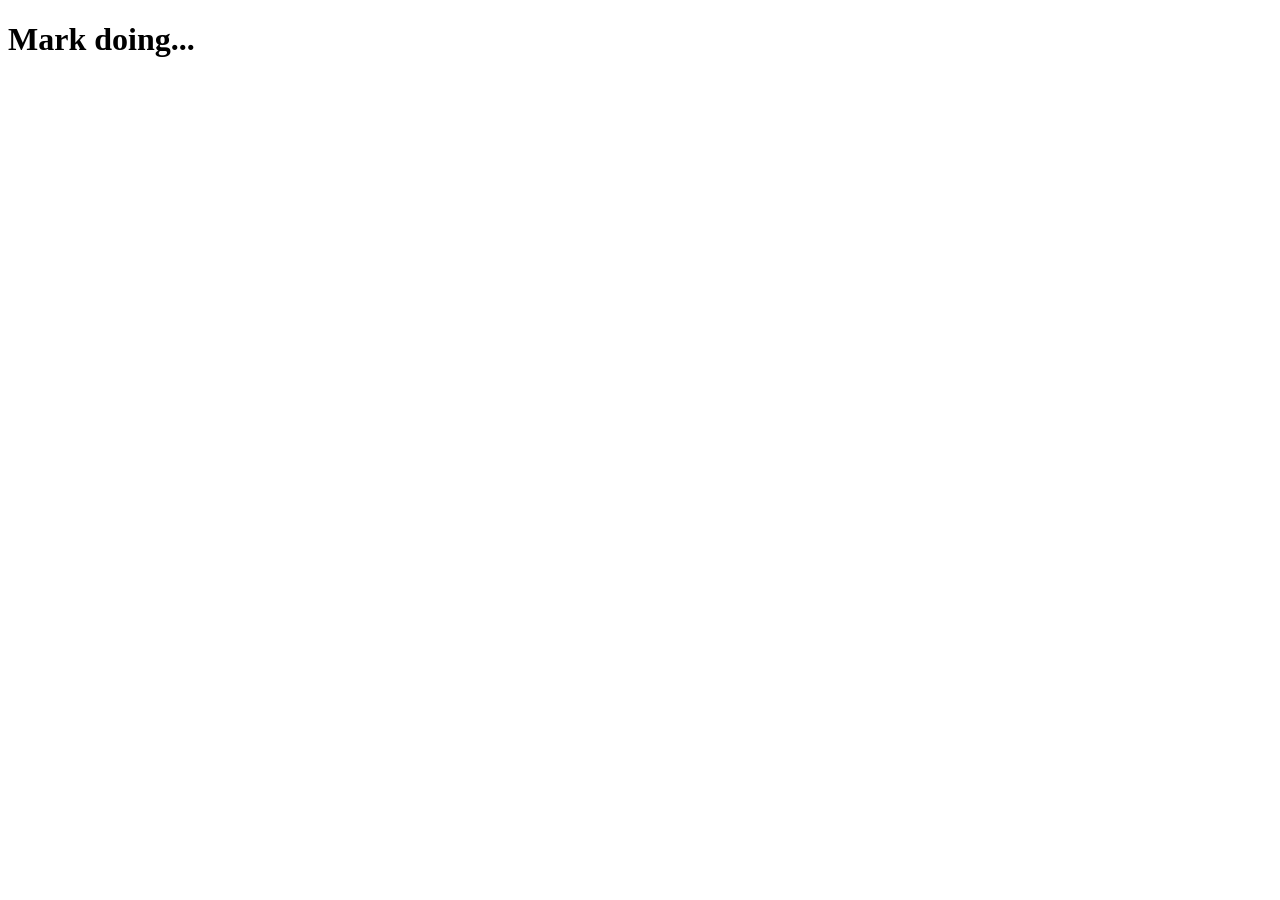
==== index.html @ f2f7bb83 "init" ====
<!DOCTYPE html>
<html lang="en">
<head>
    <meta charset="UTF-8">
    <meta http-equiv="X-UA-Compatible" content="IE=edge">
    <meta name="viewport" content="width=device-width, initial-scale=1.0">
    <title>Document</title>
</head>
<body>
    <h1>Mark doing...</h1>
</body>
</html>
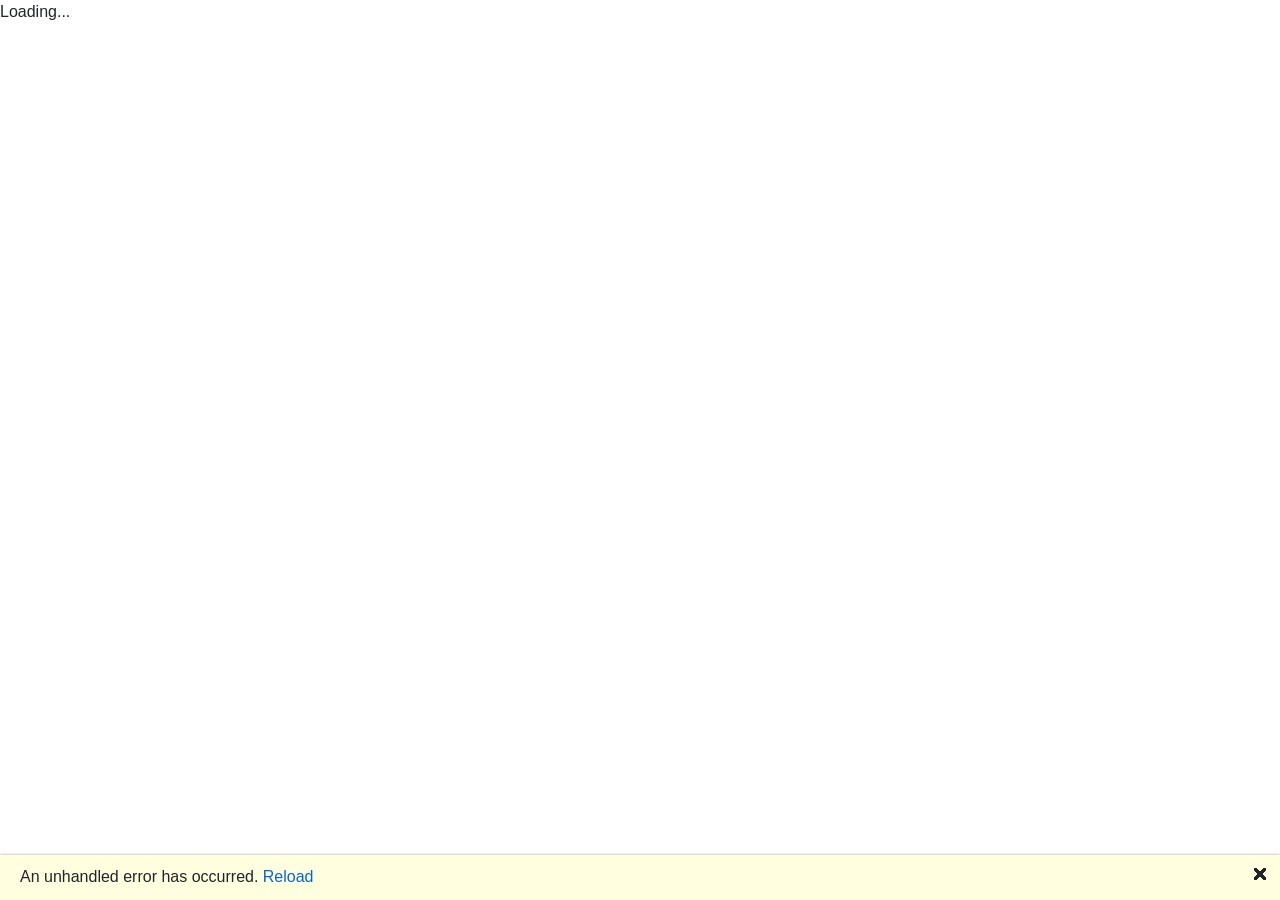
==== commit 05b7e2b4: "add release to gh-pages branch" ====
--- a/index.html
+++ b/index.html
@@ -1,12 +1,25 @@
 <!DOCTYPE html>
-<html lang="en">
+<html>
+
 <head>
-    <meta charset="UTF-8">
-    <meta http-equiv="X-UA-Compatible" content="IE=edge">
-    <meta name="viewport" content="width=device-width, initial-scale=1.0">
-    <title>Document</title>
+    <meta charset="utf-8" />
+    <meta name="viewport" content="width=device-width, initial-scale=1.0, maximum-scale=1.0, user-scalable=no" />
+    <title>GitHubPagesDemo</title>
+    <base href="/" />
+    <link href="css/bootstrap/bootstrap.min.css" rel="stylesheet" />
+    <link href="css/app.css" rel="stylesheet" />
+    <link href="GitHubPagesDemo.styles.css" rel="stylesheet" />
 </head>
+
 <body>
-    <h1>Mark doing...</h1>
+    <div id="app">Loading...</div>
+
+    <div id="blazor-error-ui">
+        An unhandled error has occurred.
+        <a href="" class="reload">Reload</a>
+        <a class="dismiss">🗙</a>
+    </div>
+    <script src="_framework/blazor.webassembly.js"></script>
 </body>
-</html>+
+</html>
--- a/css/app.css
+++ b/css/app.css
@@ -0,0 +1,50 @@
+@import url('open-iconic/font/css/open-iconic-bootstrap.min.css');
+
+html, body {
+    font-family: 'Helvetica Neue', Helvetica, Arial, sans-serif;
+}
+
+a, .btn-link {
+    color: #0366d6;
+}
+
+.btn-primary {
+    color: #fff;
+    background-color: #1b6ec2;
+    border-color: #1861ac;
+}
+
+.content {
+    padding-top: 1.1rem;
+}
+
+.valid.modified:not([type=checkbox]) {
+    outline: 1px solid #26b050;
+}
+
+.invalid {
+    outline: 1px solid red;
+}
+
+.validation-message {
+    color: red;
+}
+
+#blazor-error-ui {
+    background: lightyellow;
+    bottom: 0;
+    box-shadow: 0 -1px 2px rgba(0, 0, 0, 0.2);
+    display: none;
+    left: 0;
+    padding: 0.6rem 1.25rem 0.7rem 1.25rem;
+    position: fixed;
+    width: 100%;
+    z-index: 1000;
+}
+
+    #blazor-error-ui .dismiss {
+        cursor: pointer;
+        position: absolute;
+        right: 0.75rem;
+        top: 0.5rem;
+    }
--- a/GitHubPagesDemo.styles.css
+++ b/GitHubPagesDemo.styles.css
@@ -0,0 +1,134 @@
+/* /Shared/MainLayout.razor.rz.scp.css */
+.page[b-ri58o4f9rx] {
+    position: relative;
+    display: flex;
+    flex-direction: column;
+}
+
+.main[b-ri58o4f9rx] {
+    flex: 1;
+}
+
+.sidebar[b-ri58o4f9rx] {
+    background-image: linear-gradient(180deg, rgb(5, 39, 103) 0%, #3a0647 70%);
+}
+
+.top-row[b-ri58o4f9rx] {
+    background-color: #f7f7f7;
+    border-bottom: 1px solid #d6d5d5;
+    justify-content: flex-end;
+    height: 3.5rem;
+    display: flex;
+    align-items: center;
+}
+
+    .top-row[b-ri58o4f9rx]  a, .top-row .btn-link[b-ri58o4f9rx] {
+        white-space: nowrap;
+        margin-left: 1.5rem;
+    }
+
+    .top-row a:first-child[b-ri58o4f9rx] {
+        overflow: hidden;
+        text-overflow: ellipsis;
+    }
+
+@media (max-width: 640.98px) {
+    .top-row:not(.auth)[b-ri58o4f9rx] {
+        display: none;
+    }
+
+    .top-row.auth[b-ri58o4f9rx] {
+        justify-content: space-between;
+    }
+
+    .top-row a[b-ri58o4f9rx], .top-row .btn-link[b-ri58o4f9rx] {
+        margin-left: 0;
+    }
+}
+
+@media (min-width: 641px) {
+    .page[b-ri58o4f9rx] {
+        flex-direction: row;
+    }
+
+    .sidebar[b-ri58o4f9rx] {
+        width: 250px;
+        height: 100vh;
+        position: sticky;
+        top: 0;
+    }
+
+    .top-row[b-ri58o4f9rx] {
+        position: sticky;
+        top: 0;
+        z-index: 1;
+    }
+
+    .main > div[b-ri58o4f9rx] {
+        padding-left: 2rem !important;
+        padding-right: 1.5rem !important;
+    }
+}
+/* /Shared/NavMenu.razor.rz.scp.css */
+.navbar-toggler[b-k6lnc0seo1] {
+    background-color: rgba(255, 255, 255, 0.1);
+}
+
+.top-row[b-k6lnc0seo1] {
+    height: 3.5rem;
+    background-color: rgba(0,0,0,0.4);
+}
+
+.navbar-brand[b-k6lnc0seo1] {
+    font-size: 1.1rem;
+}
+
+.oi[b-k6lnc0seo1] {
+    width: 2rem;
+    font-size: 1.1rem;
+    vertical-align: text-top;
+    top: -2px;
+}
+
+.nav-item[b-k6lnc0seo1] {
+    font-size: 0.9rem;
+    padding-bottom: 0.5rem;
+}
+
+    .nav-item:first-of-type[b-k6lnc0seo1] {
+        padding-top: 1rem;
+    }
+
+    .nav-item:last-of-type[b-k6lnc0seo1] {
+        padding-bottom: 1rem;
+    }
+
+    .nav-item[b-k6lnc0seo1]  a {
+        color: #d7d7d7;
+        border-radius: 4px;
+        height: 3rem;
+        display: flex;
+        align-items: center;
+        line-height: 3rem;
+    }
+
+.nav-item[b-k6lnc0seo1]  a.active {
+    background-color: rgba(255,255,255,0.25);
+    color: white;
+}
+
+.nav-item[b-k6lnc0seo1]  a:hover {
+    background-color: rgba(255,255,255,0.1);
+    color: white;
+}
+
+@media (min-width: 641px) {
+    .navbar-toggler[b-k6lnc0seo1] {
+        display: none;
+    }
+
+    .collapse[b-k6lnc0seo1] {
+        /* Never collapse the sidebar for wide screens */
+        display: block;
+    }
+}
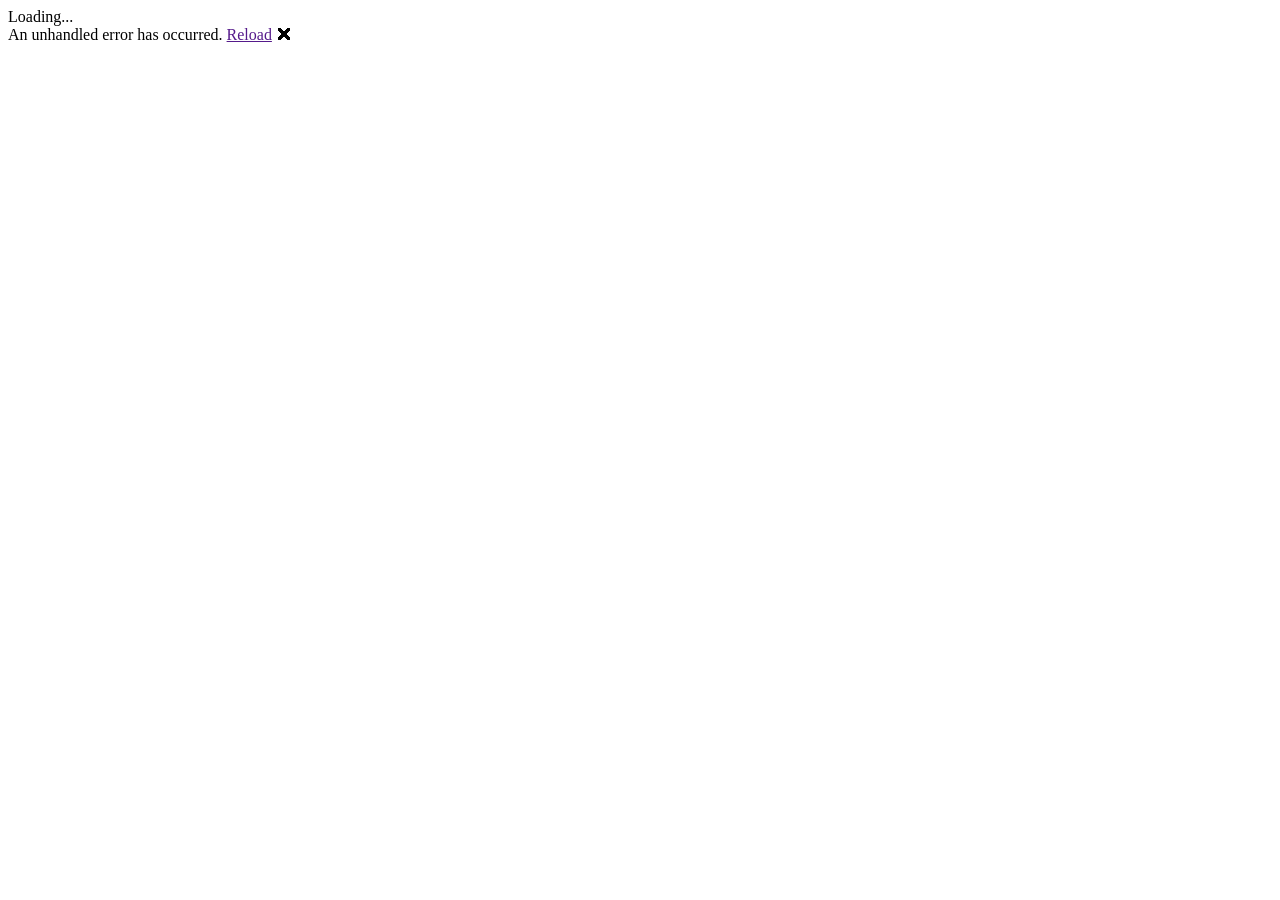
==== commit b6f9e887: "fix base tag in index" ====
--- a/index.html
+++ b/index.html
@@ -5,7 +5,7 @@
     <meta charset="utf-8" />
     <meta name="viewport" content="width=device-width, initial-scale=1.0, maximum-scale=1.0, user-scalable=no" />
     <title>GitHubPagesDemo</title>
-    <base href="/" />
+    <base href="/GitHubPagesDemo/" />
     <link href="css/bootstrap/bootstrap.min.css" rel="stylesheet" />
     <link href="css/app.css" rel="stylesheet" />
     <link href="GitHubPagesDemo.styles.css" rel="stylesheet" />
